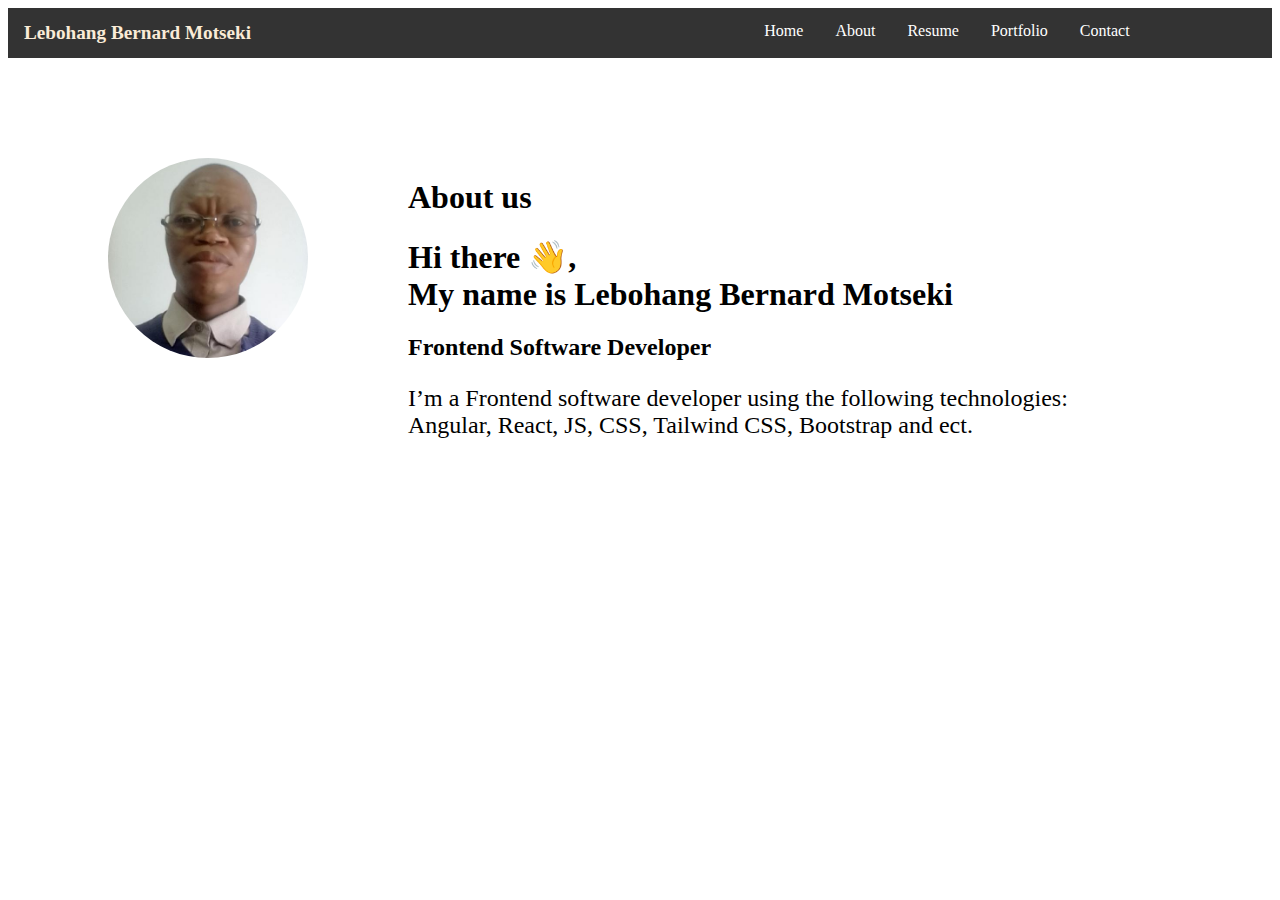
==== about.html @ 3d1e9fb9 "Initial commit" ====
<!DOCTYPE html>
<html lang="en">
<head>
    <meta charset="UTF-8">
    <meta http-equiv="X-UA-Compatible" content="IE=edge">
    <meta name="viewport" content="width=device-width, initial-scale=1.0">
    
    <link rel="stylesheet" href="main.css">
       
    <title>Document</title>
</head>
<body>
    <nav>
        
          <ul>
            <!-- <img src="/images/html5.gif" alt="HTML5 Icon" style="width:128px;height:128px;"> -->
            <!-- <p><a href="html_images.asp">HTML Images</a></p> -->


            <li><a class="active" href="#news">Lebohang Bernard Motseki</a></li>
            <ul class="topnav-right">
                <li ><a href="index.html">Home</a></li>
                <li ><a href="about.html">About</a></li>
                <li ><a href="resume.html">Resume</a></li>
                <li ><a href="portfolio.html">Portfolio</a></li>
                <li ><a href="contact.html">Contact</a></li>
            </ul>
          </ul> 
    </nav>

    <main>
        <div class="section-1">
            <div>
                <img src="/imgs/Motseki.jpg" alt="Profile Image">
            </div>

            <div>

                <h1>About us</h1>

                <h1> Hi there 👋, <br> My name is Lebohang Bernard Motseki</h1> 
                <h2>Frontend Software Developer</h2>

                <p id="stack">I’m a Frontend software developer using the following technologies: <br>
                       Angular, React, JS, CSS, Tailwind CSS, Bootstrap and ect. </p> 
            </div>
        </div>

    </main>

    <footer>
       
    </footer>
    
</body>
</html>
---- main.css ----
ul {
    list-style-type: none;
    margin: 0;
    padding: 0;
    overflow: hidden;
    background-color: #333;
  }
  
  li {
    float: left;
  }
  
  li a {
    display: block;
    color: white;
    text-align: center;
    padding: 14px 16px;
    text-decoration: none;
  }
  
  /* Change the link color to #111 (black) on hover */
  li a:hover {
    background-color: #111;
  }

  .active {
    color: antiquewhite;
    font-weight: 900;
    font-size: larger;
  }


  .topnav-right {
    float: right;
    padding-right: 10%;
  }

  img {
    width: 200px;
    height: 200px; 
    border-radius: 50%;
    padding: 0px 100px 0px 100px;
  }

  .section-1 {
    display: flex;
    flex-direction: row;
    width: 100%;
    height: auto;
    padding-top: 100px;
  }

  #stack {
    font-size: 24px;
  }
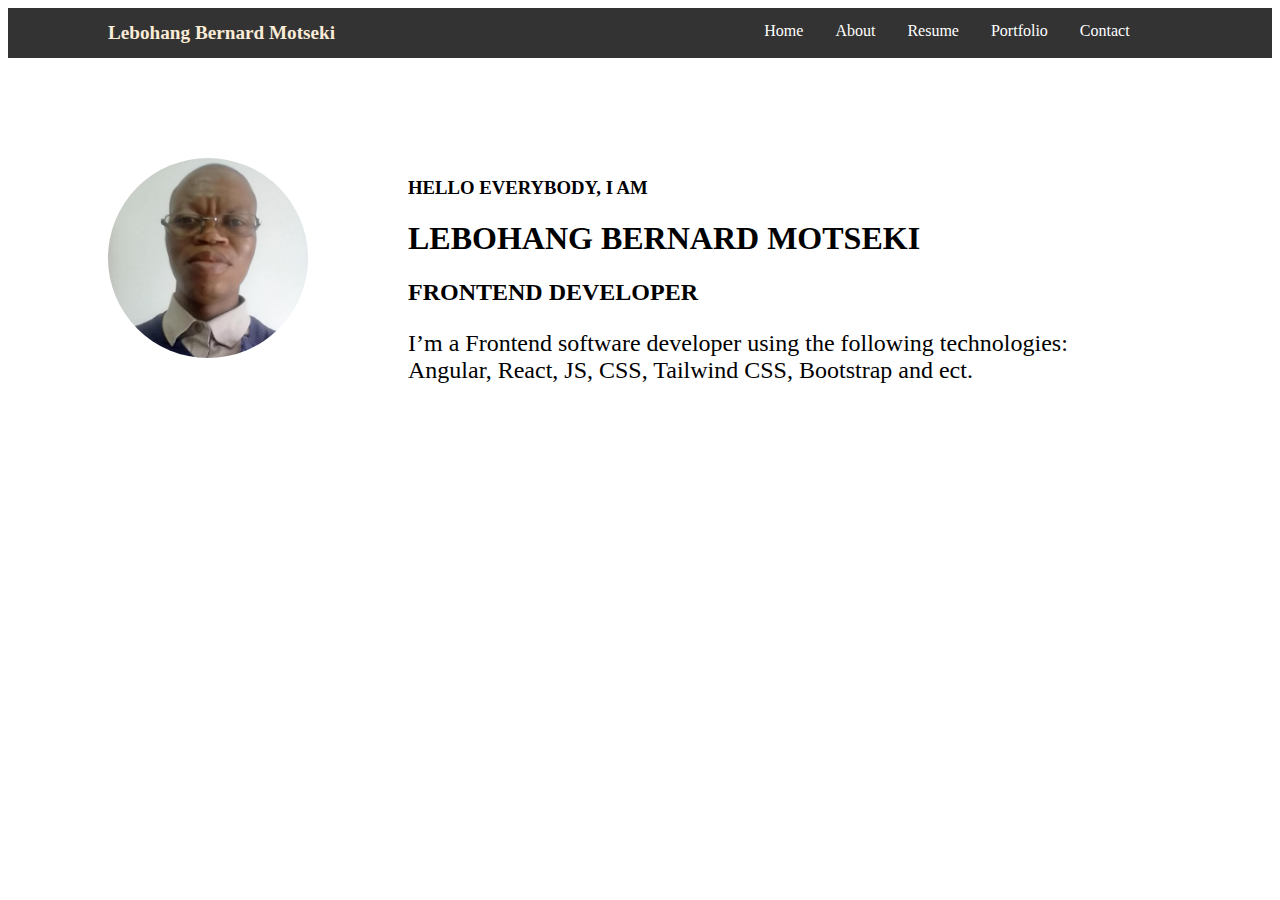
==== commit b3dbd2ce: "Commit changes" ====
--- a/about.html
+++ b/about.html
@@ -13,10 +13,6 @@
     <nav>
         
           <ul>
-            <!-- <img src="/images/html5.gif" alt="HTML5 Icon" style="width:128px;height:128px;"> -->
-            <!-- <p><a href="html_images.asp">HTML Images</a></p> -->
-
-
             <li><a class="active" href="#news">Lebohang Bernard Motseki</a></li>
             <ul class="topnav-right">
                 <li ><a href="index.html">Home</a></li>
@@ -35,14 +31,13 @@
             </div>
 
             <div>
-
-                <h1>About us</h1>
-
-                <h1> Hi there 👋, <br> My name is Lebohang Bernard Motseki</h1> 
-                <h2>Frontend Software Developer</h2>
+                <h3>HELLO EVERYBODY, I AM</h3>
+                <h1>LEBOHANG BERNARD MOTSEKI</h1>
+                <h2>FRONTEND DEVELOPER</h2>
 
                 <p id="stack">I’m a Frontend software developer using the following technologies: <br>
-                       Angular, React, JS, CSS, Tailwind CSS, Bootstrap and ect. </p> 
+                    Angular, React, JS, CSS, Tailwind CSS, Bootstrap and ect. </p> 
+                                            
             </div>
         </div>
 
--- a/main.css
+++ b/main.css
@@ -18,7 +18,6 @@
     text-decoration: none;
   }
   
-  /* Change the link color to #111 (black) on hover */
   li a:hover {
     background-color: #111;
   }
@@ -27,6 +26,7 @@
     color: antiquewhite;
     font-weight: 900;
     font-size: larger;
+    padding-left: 100px;
   }
 
 
@@ -54,10 +54,20 @@
     font-size: 24px;
   }
 
+  #contacts {
+    font-size: 24px;
+    font-weight: lighter;
+    display: flex;
+    flex-direction: column;
+    /* padding: 10px; */
+  } 
 
-
-  
+  #contacts li {
+    padding: 0px 20px 20px 10px;
+  }
 
 
 
 
+
+
